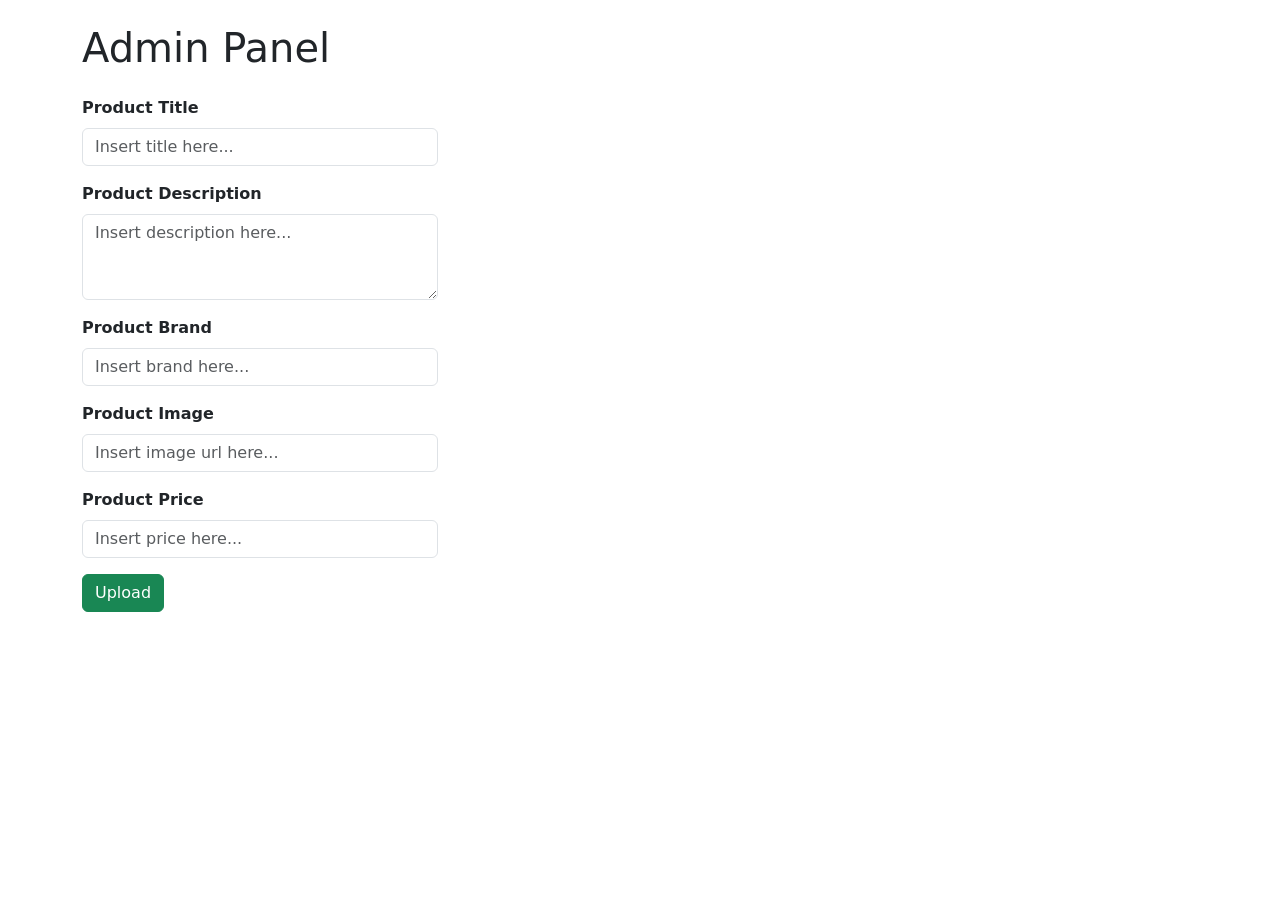
==== backoffice.html @ 9085438d "first commit" ====
<!DOCTYPE html>
<html lang="en">
  <head>
    <meta charset="utf-8" />
    <meta name="viewport" content="width=device-width, initial-scale=1" />
    <title>Backoffice</title>
    <link
      href="https://cdn.jsdelivr.net/npm/bootstrap@5.3.5/dist/css/bootstrap.min.css"
      rel="stylesheet"
      integrity="sha384-SgOJa3DmI69IUzQ2PVdRZhwQ+dy64/BUtbMJw1MZ8t5HZApcHrRKUc4W0kG879m7"
      crossorigin="anonymous"
    />
    <script src="assets/scripts/backoffice.js" defer></script>
  </head>
  <body>
    <div class="container mt-4">
      <h1>Admin Panel</h1>
      <div class="row mt-4">
        <div class="col-4">
          <form id="backoffice-form">
            <div class="mb-3">
              <label for="item-name" class="form-label fw-bold">Product Title</label>
              <input type="text" class="form-control" id="item-name" aria-describedby="item-name" placeholder="Insert title here..." required />
            </div>
            <div class="mb-3">
              <label for="item-description" class="form-label fw-bold">Product Description</label>
              <textarea
                class="form-control"
                id="item-description"
                aria-describedby="item-description"
                rows="3"
                placeholder="Insert description here..."
                required
              ></textarea>
            </div>
            <div class="mb-3">
              <label for="item-brand" class="form-label fw-bold">Product Brand</label>
              <input type="text" class="form-control" id="item-brand" aria-describedby="item-brand" placeholder="Insert brand here..." required />
            </div>
            <div class="mb-3">
              <label for="item-image" class="form-label fw-bold">Product Image</label>
              <input type="url" class="form-control" id="item-image" aria-describedby="item-image" placeholder="Insert image url here..." required />
            </div>
            <div class="mb-3">
              <label for="item-price" class="form-label fw-bold">Product Price</label>
              <input type="number" class="form-control" id="item-price" aria-describedby="item-pprice" placeholder="Insert price here..." step=".01" required />
            </div>
            <button type="submit" class="btn btn-success">Upload</button>
          </form>
        </div>
      </div>
    </div>
    <script
      src="https://cdn.jsdelivr.net/npm/bootstrap@5.3.5/dist/js/bootstrap.bundle.min.js"
      integrity="sha384-k6d4wzSIapyDyv1kpU366/PK5hCdSbCRGRCMv+eplOQJWyd1fbcAu9OCUj5zNLiq"
      crossorigin="anonymous"
    ></script>
  </body>
</html>
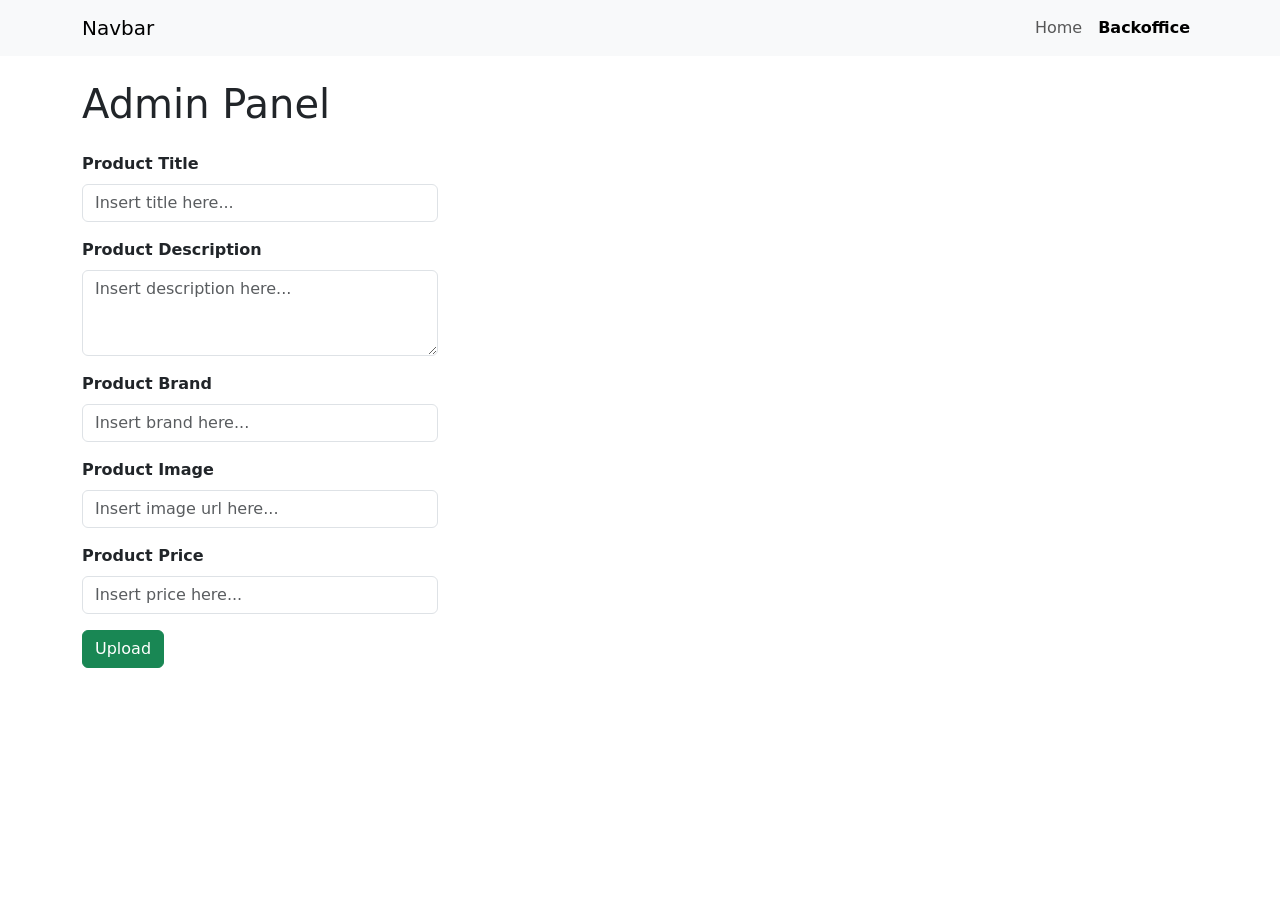
==== commit 1df6639d: "details page structure" ====
--- a/backoffice.html
+++ b/backoffice.html
@@ -13,6 +13,28 @@
     <script src="assets/scripts/backoffice.js" defer></script>
   </head>
   <body>
+    <nav class="navbar navbar-expand-lg bg-body-tertiary">
+      <div class="container">
+        <a class="navbar-brand" href="#">Navbar</a>
+        <button
+          class="navbar-toggler"
+          type="button"
+          data-bs-toggle="collapse"
+          data-bs-target="#navbarNavAltMarkup"
+          aria-controls="navbarNavAltMarkup"
+          aria-expanded="false"
+          aria-label="Toggle navigation"
+        >
+          <span class="navbar-toggler-icon"></span>
+        </button>
+        <div class="collapse navbar-collapse justify-content-end" id="navbarNavAltMarkup">
+          <div class="navbar-nav">
+            <a class="nav-link" aria-current="page" href="./index.html">Home</a>
+            <a class="nav-link active fw-semibold" href="./backoffice.html">Backoffice</a>
+          </div>
+        </div>
+      </div>
+    </nav>
     <div class="container mt-4">
       <h1>Admin Panel</h1>
       <div class="row mt-4">
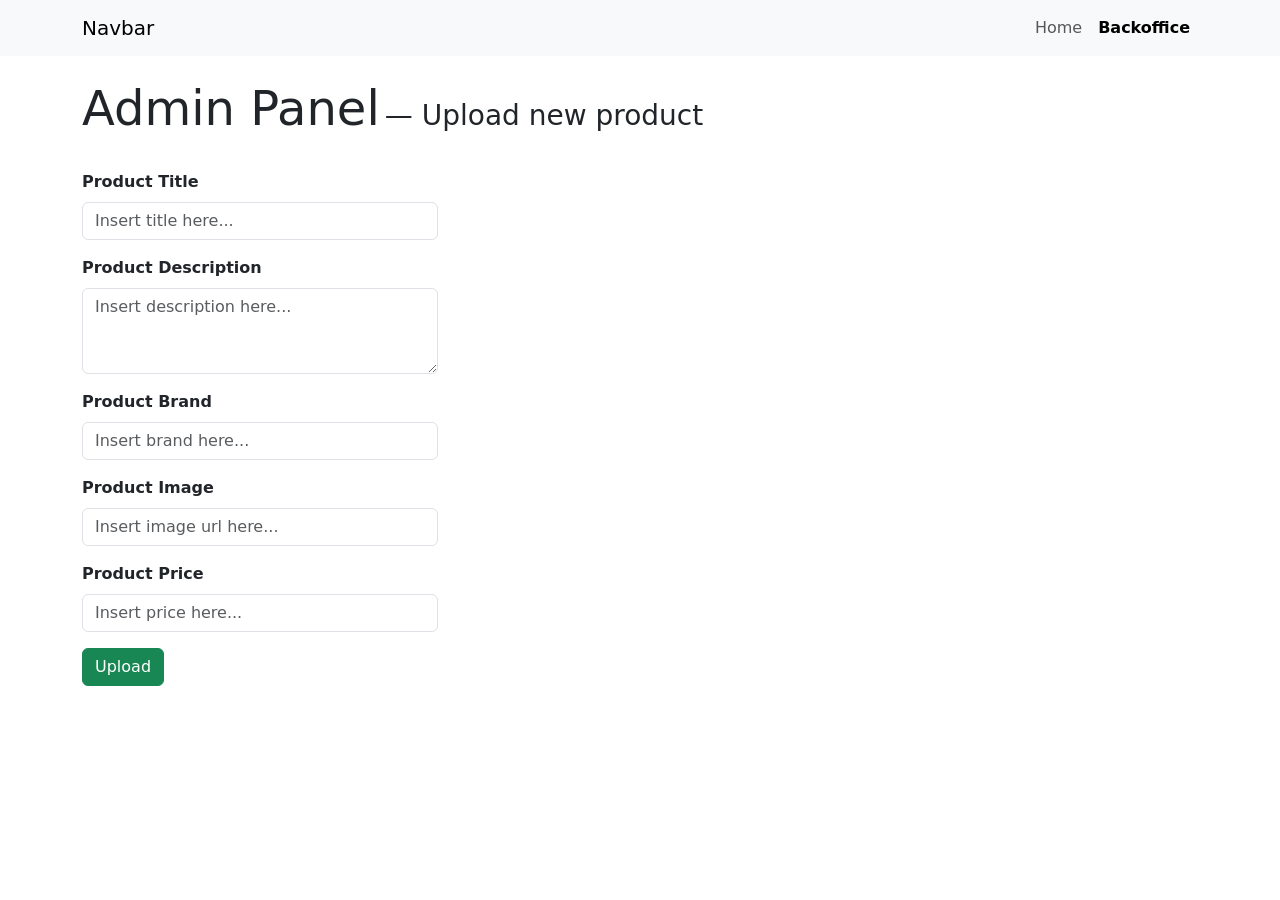
==== commit a3aae75b: "functionalities completed" ====
--- a/backoffice.html
+++ b/backoffice.html
@@ -10,6 +10,7 @@
       integrity="sha384-SgOJa3DmI69IUzQ2PVdRZhwQ+dy64/BUtbMJw1MZ8t5HZApcHrRKUc4W0kG879m7"
       crossorigin="anonymous"
     />
+    <link rel="stylesheet" href="https://cdn.jsdelivr.net/npm/bootstrap-icons@1.11.3/font/bootstrap-icons.min.css" />
     <script src="assets/scripts/backoffice.js" defer></script>
   </head>
   <body>
@@ -36,7 +37,8 @@
       </div>
     </nav>
     <div class="container mt-4">
-      <h1>Admin Panel</h1>
+      <h1 class="display-5 d-inline-block">Admin Panel</h1>
+      <h3 id="subtitle" class="d-inline-block"></h3>
       <div class="row mt-4">
         <div class="col-4">
           <form id="backoffice-form">
@@ -67,7 +69,10 @@
               <label for="item-price" class="form-label fw-bold">Product Price</label>
               <input type="number" class="form-control" id="item-price" aria-describedby="item-pprice" placeholder="Insert price here..." step=".01" required />
             </div>
-            <button type="submit" class="btn btn-success">Upload</button>
+            <div class="d-flex justify-content-between">
+              <button type="submit" class="btn btn-success">Upload</button>
+              <button type="button" class="btn btn-danger d-none" id="delete-button"><i class="bi bi-trash3-fill"></i></button>
+            </div>
           </form>
         </div>
       </div>
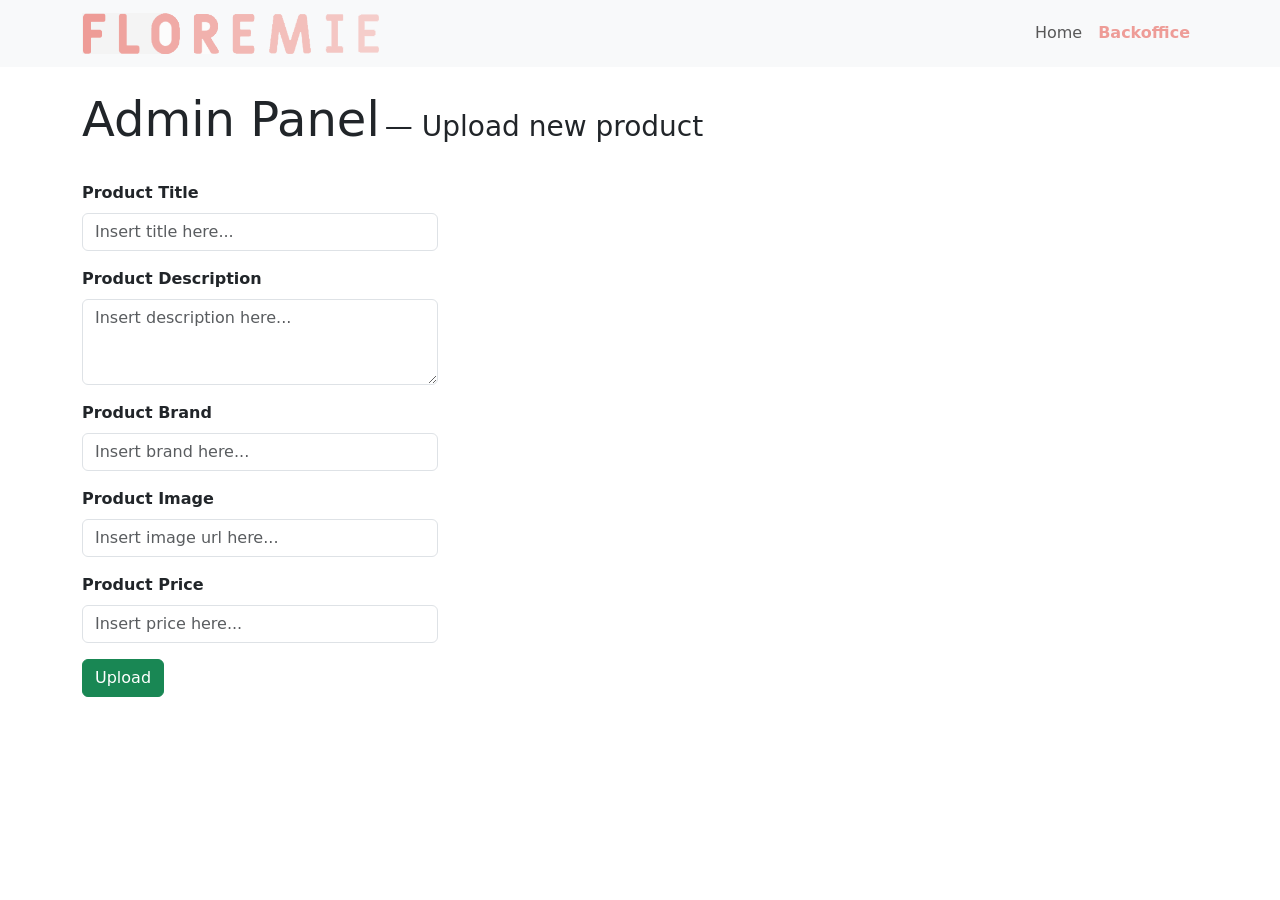
==== commit e2039b66: "minor graphics change" ====
--- a/backoffice.html
+++ b/backoffice.html
@@ -11,12 +11,13 @@
       crossorigin="anonymous"
     />
     <link rel="stylesheet" href="https://cdn.jsdelivr.net/npm/bootstrap-icons@1.11.3/font/bootstrap-icons.min.css" />
+    <link rel="stylesheet" href="assets/css/style.css" />
     <script src="assets/scripts/backoffice.js" defer></script>
   </head>
   <body>
     <nav class="navbar navbar-expand-lg bg-body-tertiary">
       <div class="container">
-        <a class="navbar-brand" href="#">Navbar</a>
+        <a class="navbar-brand" href="#"><img id="website-logo" src="assets/images/Logo.png" alt="Logo" /></a>
         <button
           class="navbar-toggler"
           type="button"
@@ -31,7 +32,7 @@
         <div class="collapse navbar-collapse justify-content-end" id="navbarNavAltMarkup">
           <div class="navbar-nav">
             <a class="nav-link" aria-current="page" href="./index.html">Home</a>
-            <a class="nav-link active fw-semibold" href="./backoffice.html">Backoffice</a>
+            <a class="nav-link active fw-bold flo-primary-color" href="./backoffice.html">Backoffice</a>
           </div>
         </div>
       </div>
--- a/assets/css/style.css
+++ b/assets/css/style.css
@@ -0,0 +1,7 @@
+#website-logo {
+  width: 300px;
+}
+
+.flo-primary-color {
+  color: #ee9c97 !important;
+}
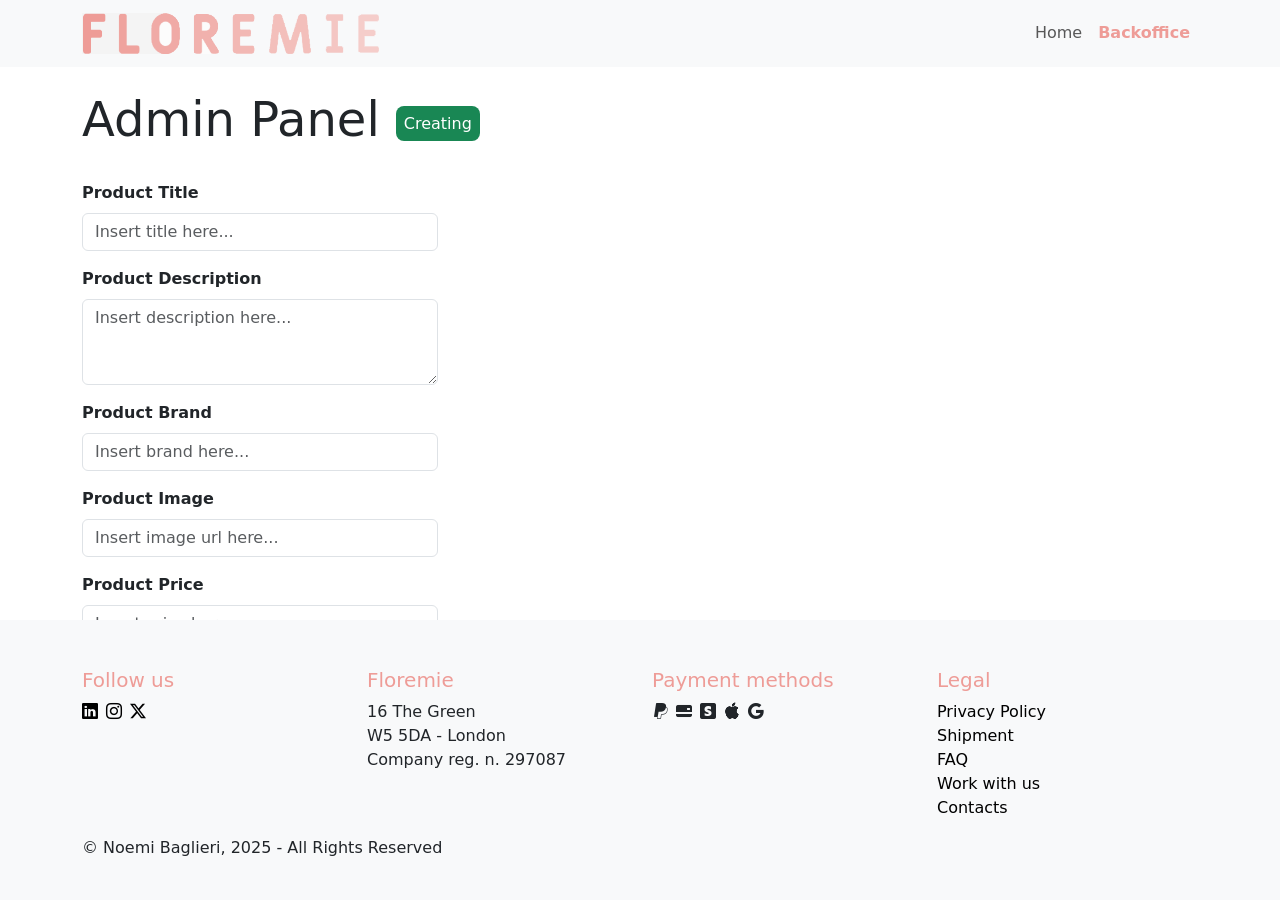
==== commit 3fb30223: "more graphic changes" ====
--- a/backoffice.html
+++ b/backoffice.html
@@ -12,12 +12,13 @@
     />
     <link rel="stylesheet" href="https://cdn.jsdelivr.net/npm/bootstrap-icons@1.11.3/font/bootstrap-icons.min.css" />
     <link rel="stylesheet" href="assets/css/style.css" />
+    <link rel="icon" type="image" href="./assets/images/favicon.png" />
     <script src="assets/scripts/backoffice.js" defer></script>
   </head>
   <body>
     <nav class="navbar navbar-expand-lg bg-body-tertiary">
       <div class="container">
-        <a class="navbar-brand" href="#"><img id="website-logo" src="assets/images/Logo.png" alt="Logo" /></a>
+        <a class="navbar-brand" href="./index.html"><img id="website-logo" src="assets/images/Logo.png" alt="Logo" /></a>
         <button
           class="navbar-toggler"
           type="button"
@@ -38,8 +39,10 @@
       </div>
     </nav>
     <div class="container mt-4">
-      <h1 class="display-5 d-inline-block">Admin Panel</h1>
-      <h3 id="subtitle" class="d-inline-block"></h3>
+      <div class="d-flex align-items-center gap-3">
+        <h1 class="display-5 d-inline-block">Admin Panel</h1>
+        <h3 id="subtitle" class="d-inline-block p-2 rounded-3 fs-6 mb-0"></h3>
+      </div>
       <div class="row mt-4">
         <div class="col-4">
           <form id="backoffice-form">
@@ -71,13 +74,64 @@
               <input type="number" class="form-control" id="item-price" aria-describedby="item-pprice" placeholder="Insert price here..." step=".01" required />
             </div>
             <div class="d-flex justify-content-between">
-              <button type="submit" class="btn btn-success">Upload</button>
+              <button type="submit" class="btn btn-success" id="upload-button">Create new product</button>
               <button type="button" class="btn btn-danger d-none" id="delete-button"><i class="bi bi-trash3-fill"></i></button>
             </div>
           </form>
         </div>
       </div>
     </div>
+    <footer class="p-4 bg-body-tertiary fixed-bottom">
+      <div class="container-fluid">
+        <div class="container">
+          <div class="row mt-4">
+            <div class="col-md-3">
+              <h5 class="flo-primary-color">Follow us</h5>
+              <ul class="d-flex gap-2">
+                <li>
+                  <a href="#"><i class="bi bi-linkedin"></i></a>
+                </li>
+                <li>
+                  <a href="#"><i class="bi bi-instagram"></i></a>
+                </li>
+                <li>
+                  <a href="#"><i class="bi bi-twitter-x"></i></a>
+                </li>
+              </ul>
+            </div>
+            <div class="col-md-3">
+              <h5 class="flo-primary-color">Floremie</h5>
+              <ul>
+                <li>16 The Green</li>
+                <li>W5 5DA - London</li>
+                <li>Company reg. n. 297087</li>
+              </ul>
+            </div>
+            <div class="col-md-3">
+              <h5 class="flo-primary-color">Payment methods</h5>
+              <ul class="d-flex gap-2">
+                <li><i class="bi bi-paypal"></i></li>
+                <li><i class="bi bi-credit-card-2-back-fill"></i></li>
+                <li><i class="bi bi-stripe"></i></li>
+                <li><i class="bi bi-apple"></i></li>
+                <li><i class="bi bi-google"></i></li>
+              </ul>
+            </div>
+            <div class="col-md-3">
+              <h5 class="flo-primary-color">Legal</h5>
+              <ul>
+                <li><a href="#">Privacy Policy</a></li>
+                <li><a href="#">Shipment</a></li>
+                <li><a href="#">FAQ</a></li>
+                <li><a href="#">Work with us</a></li>
+                <li><a href="#">Contacts</a></li>
+              </ul>
+            </div>
+            <div class="col-md-12"><p>&copy; Noemi Baglieri, 2025 - All Rights Reserved</p></div>
+          </div>
+        </div>
+      </div>
+    </footer>
     <script
       src="https://cdn.jsdelivr.net/npm/bootstrap@5.3.5/dist/js/bootstrap.bundle.min.js"
       integrity="sha384-k6d4wzSIapyDyv1kpU366/PK5hCdSbCRGRCMv+eplOQJWyd1fbcAu9OCUj5zNLiq"
--- a/assets/css/style.css
+++ b/assets/css/style.css
@@ -5,3 +5,62 @@
 .flo-primary-color {
   color: #ee9c97 !important;
 }
+.flo-primary-bg-color {
+  background-color: #ee9c97 !important;
+  font-weight: 500;
+  border: none !important;
+}
+.flo-primary-bg-color:hover {
+  background-color: #eeb7b4 !important;
+  border: none !important;
+}
+
+.hero-img {
+  max-width: 350px;
+}
+
+.hero-position {
+  position: absolute;
+  top: -30px;
+  right: -100px;
+}
+
+.card-min-height {
+  min-height: 25rem;
+}
+
+hr {
+  width: 50%;
+}
+
+ul {
+  padding: 0;
+}
+
+li {
+  list-style: none;
+}
+
+footer a {
+  color: #000000;
+  text-decoration: none;
+}
+
+footer a:hover {
+  color: #575352;
+  text-decoration: underline wavy;
+  text-underline-offset: 4px;
+  text-decoration-color: #ee9c97;
+}
+
+.nav-link:hover:not(.active) {
+  text-decoration: underline wavy;
+  text-underline-offset: 4px;
+  text-decoration-color: #ee9c97;
+}
+
+.cute-underline {
+  text-decoration: underline wavy;
+  text-underline-offset: 8px;
+  text-decoration-color: #ee9c97;
+}
